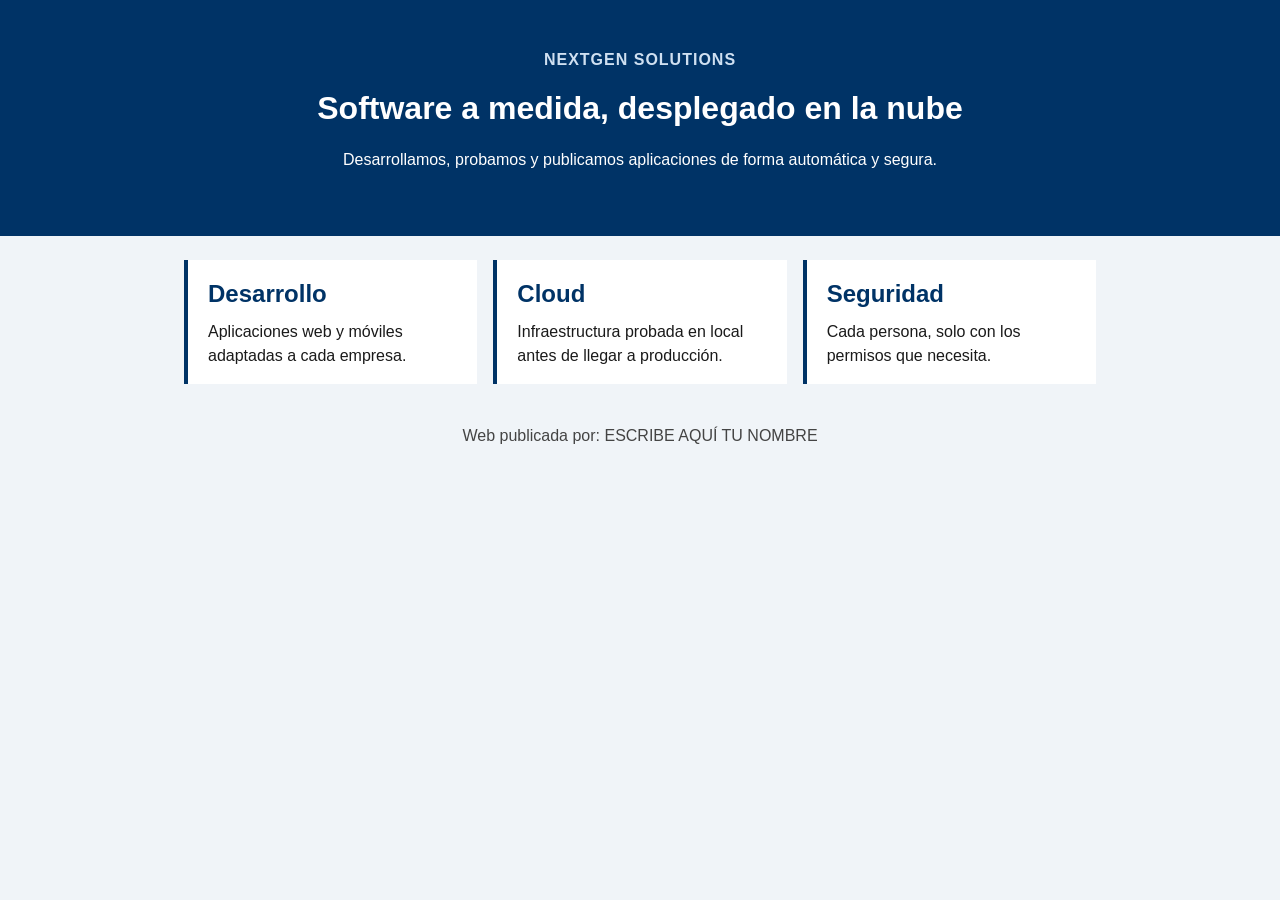
==== web/index.html @ d8b14896 "Primera versión de la web" ====
<!doctype html>
<html lang="es">
<head>
  <meta charset="utf-8">
  <meta name="viewport" content="width=device-width, initial-scale=1">
  <title>NextGen Solutions</title>
  <link rel="stylesheet" href="estilos.css">
</head>
<body>
  <header>
    <p class="marca">NextGen Solutions</p>
    <h1>Software a medida, desplegado en la nube</h1>
    <p>Desarrollamos, probamos y publicamos aplicaciones de forma automática y segura.</p>
  </header>
  <main>
    <section>
      <h2>Desarrollo</h2>
      <p>Aplicaciones web y móviles adaptadas a cada empresa.</p>
    </section>
    <section>
      <h2>Cloud</h2>
      <p>Infraestructura probada en local antes de llegar a producción.</p>
    </section>
    <section>
      <h2>Seguridad</h2>
      <p>Cada persona, solo con los permisos que necesita.</p>
    </section>
  </main>
  <footer>Web publicada por: ESCRIBE AQUÍ TU NOMBRE</footer>
</body>
</html>
---- web/estilos.css ----
* { box-sizing: border-box; }
body { margin: 0; font-family: Arial, sans-serif; color: #1a1a1a; background: #f0f4f8; line-height: 1.5; }
header { padding: 48px 24px; background: #003366; color: #fff; text-align: center; }
header a { color: #fff; }
.marca { margin: 0; font-weight: bold; letter-spacing: 1px; text-transform: uppercase; color: #cfe0f1; }
h1 { margin: 12px 0; font-size: 2rem; }
main { display: grid; grid-template-columns: repeat(auto-fit, minmax(220px, 1fr)); gap: 16px; max-width: 960px; margin: 0 auto; padding: 24px; }
section { padding: 16px 20px; background: #fff; border-left: 4px solid #003366; }
h2 { margin: 0 0 8px; color: #003366; }
section p { margin: 0; }
footer { padding: 16px; text-align: center; color: #444; }
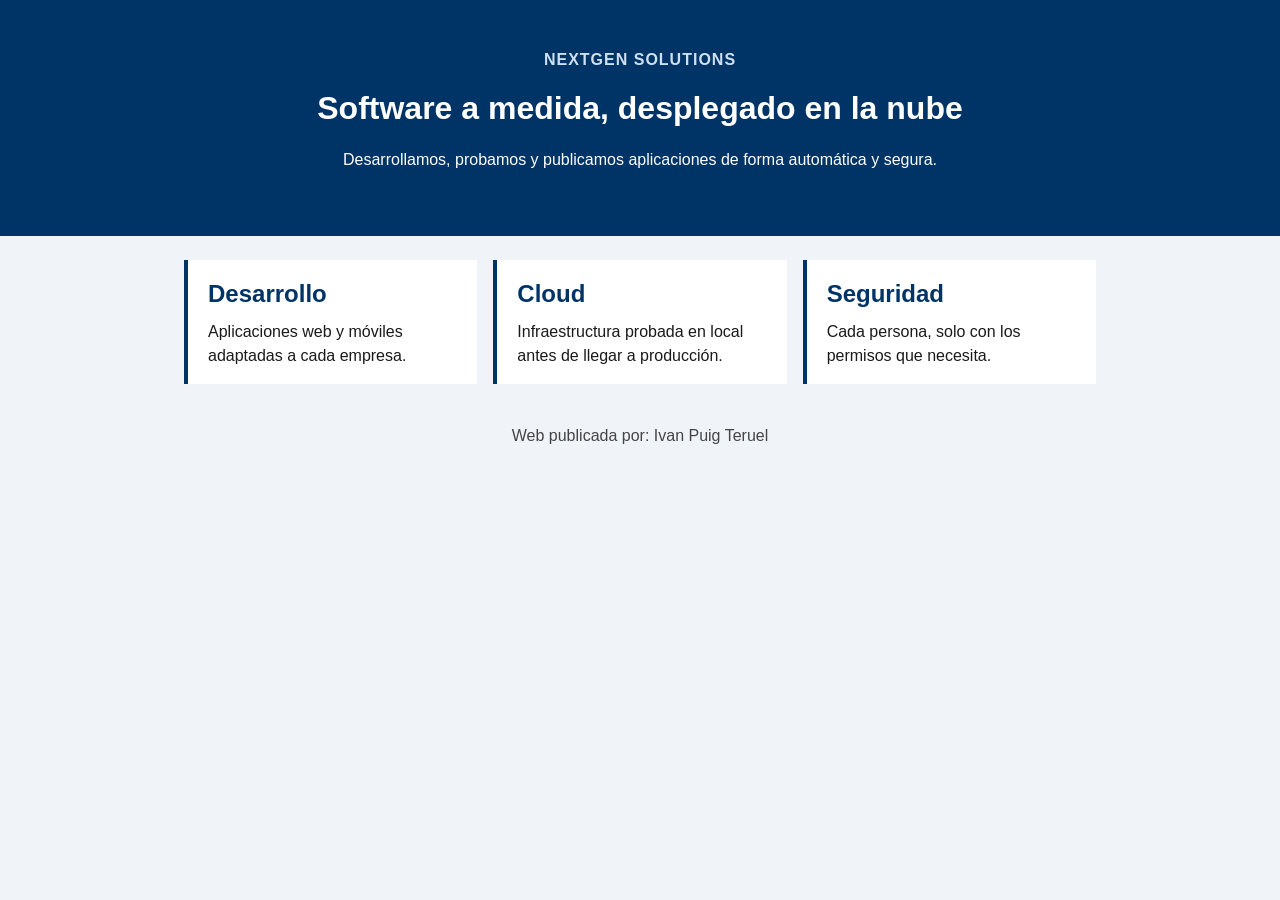
==== commit 70c0892f: "Añado mi nombre" ====
--- a/web/index.html
+++ b/web/index.html
@@ -26,6 +26,6 @@
       <p>Cada persona, solo con los permisos que necesita.</p>
     </section>
   </main>
-  <footer>Web publicada por: ESCRIBE AQUÍ TU NOMBRE</footer>
+  <footer>Web publicada por: Ivan Puig Teruel</footer>
 </body>
 </html>
